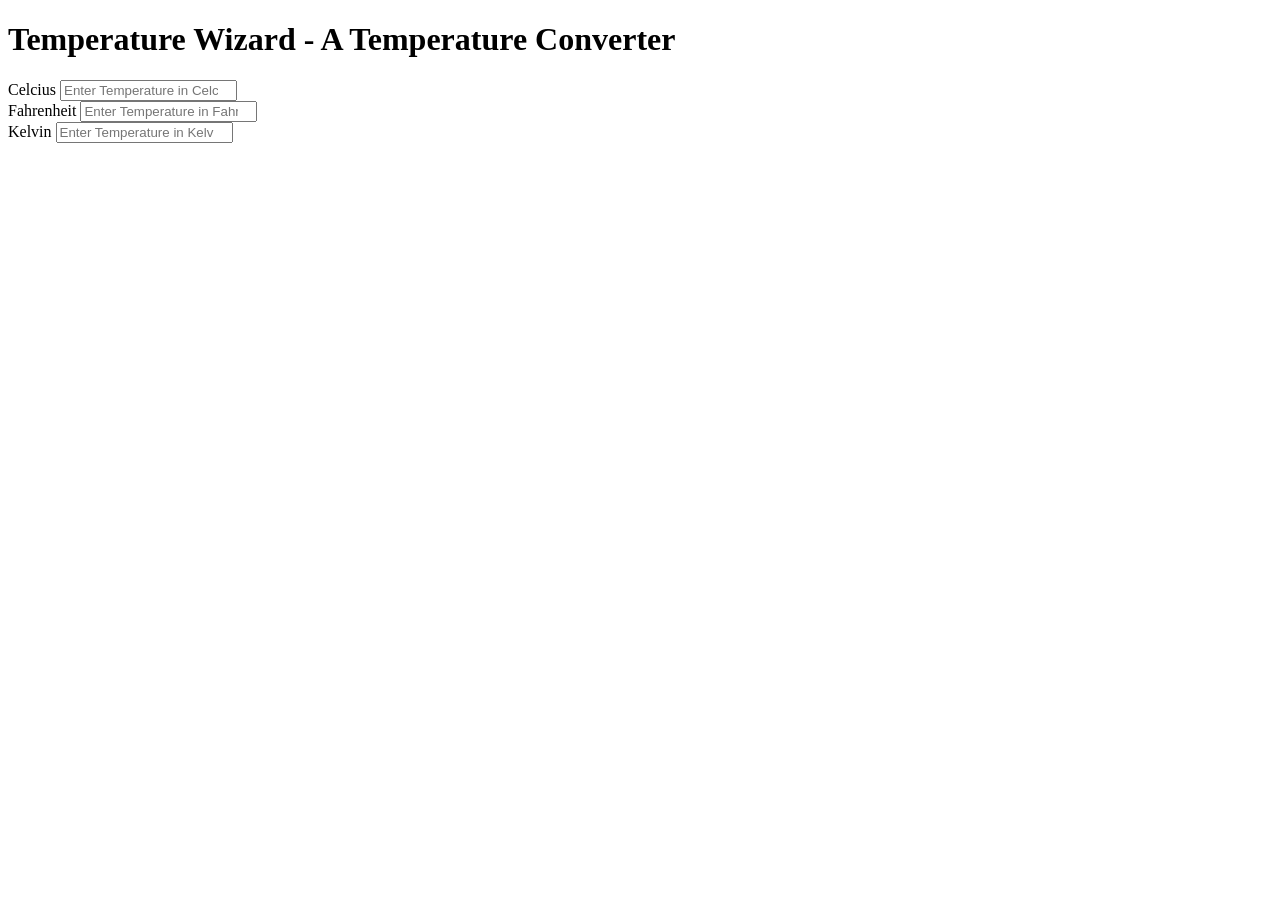
==== temperature index.html.html @ 1b15bf0d "Add files via upload" ====
<!DOCTYPE html>
<html lang="en">
<head>
    <meta charset="UTF-8">
    <meta name="viewport" content="width=device-width, initial-scale=1.0">
    <title>Temperature Wizard</title>
    <link rel="stylesheet" href="style.css">
    <link rel="icon" type="image/x-icon" href="favicon.ico">
</head>
<body>
    <div class="container">
        <h1 class="heading">Temperature Wizard - A Temperature Converter </h1>
        <div class="temp-container">
            <label for="Celcius">Celcius</label>
            <input 
            onchange ="computeTemp(event)"
            type="number" 
            name="Celcius" 
            id="Celcius" 
            class="Celcius" 
            placeholder="Enter Temperature in Celcius"/>    
        </div>
        <div class="temp-container">
            <label for="fahre">Fahrenheit</label>
            <input 
            onchange="computeTemp(event)"
            type="number" 
            name="Fahrenheit" 
            id="Fahrenheit" 
            class="Fahrenheit" 
            placeholder="Enter Temperature in Fahrenheit"/>    
        </div>
        <div class="temp-container">
            <label for="Kelvin">Kelvin</label>
            <input 
            onchange="computeTemp(event)"
            type="number" 
            name="Kelvin" 
            id="Kelvin" 
            class="Kelvin" 
            placeholder="Enter Temperature in Kelvin"/>    
        </div>
    </div>
    
    
    <script src="./script.js"></script>
</body>
</html>
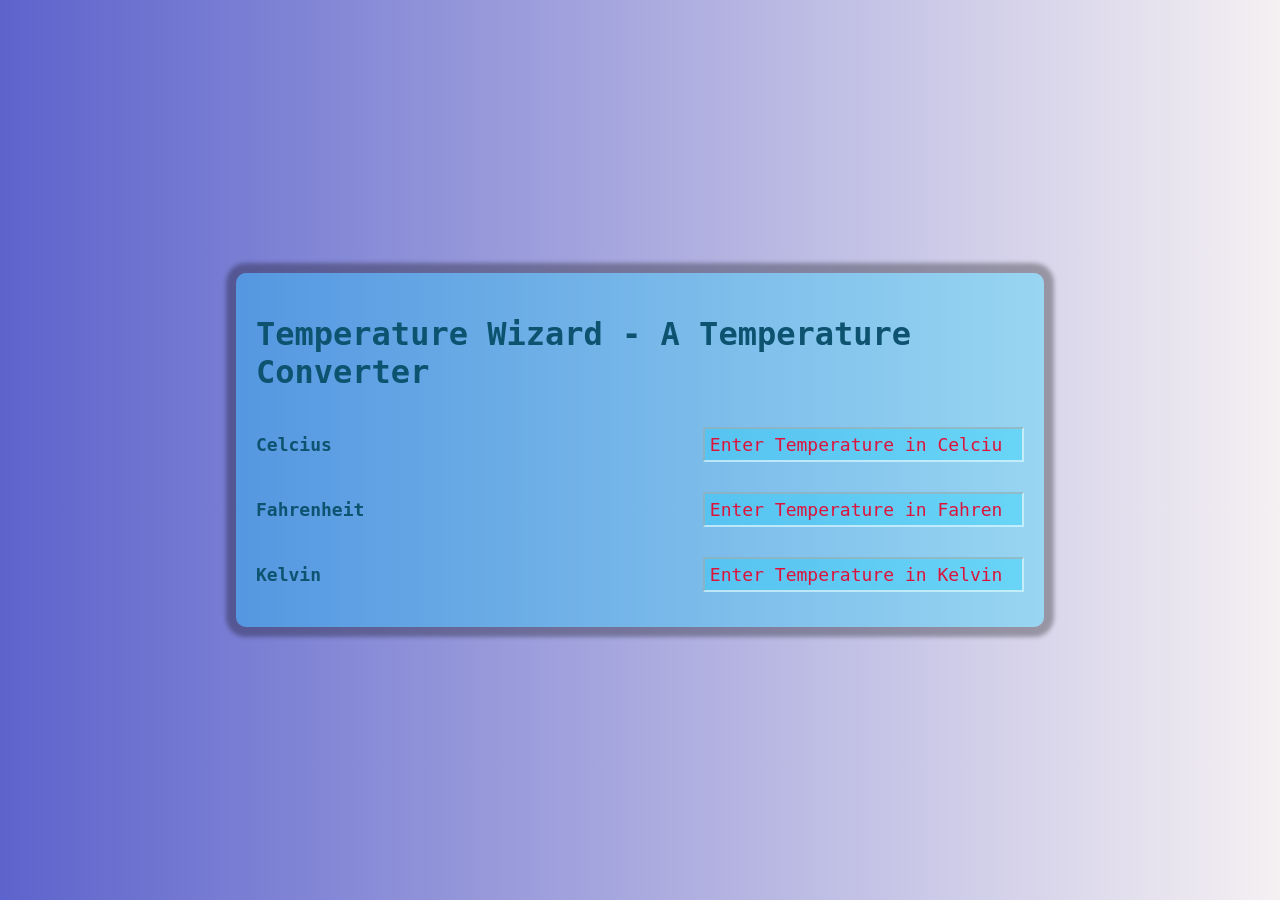
==== commit 10166b81: "Update temperature index.html.html" ====
--- a/temperature index.html.html
+++ b/temperature index.html.html
@@ -4,7 +4,7 @@
     <meta charset="UTF-8">
     <meta name="viewport" content="width=device-width, initial-scale=1.0">
     <title>Temperature Wizard</title>
-    <link rel="stylesheet" href="style.css">
+    <link rel="stylesheet" href="temperature style.css.css">
     <link rel="icon" type="image/x-icon" href="favicon.ico">
 </head>
 <body>
@@ -45,4 +45,4 @@
     
     <script src="./script.js"></script>
 </body>
-</html>+</html>
--- a/temperature style.css.css
+++ b/temperature style.css.css
@@ -0,0 +1,74 @@
+body {
+    margin: 0;
+    display: flex;
+    justify-content: center;
+    align-items: center;
+    min-height: 100vh;
+    background: linear-gradient(90deg, rgba(93, 99, 204, 1) 0%, rgba(245, 240, 242, 1) 100%, rgba(0, 212, 255, 1) 100%);
+    font-family: monospace, sans-serif;
+    color: #0d5370;
+}
+
+.container {
+    background: rgba(0, 212, 255, 0.3);
+    padding: 20px;
+    border-radius: 10px;
+    box-shadow: 0 0 4px 10px rgba(0, 0, 0, 0.3);
+    width: 85%;
+    max-width: 800px;
+    min-height: 300px;
+    display: flex;
+    flex-direction: column;
+    align-items: center;
+}
+
+.heading {
+    font-size: 32px;
+}
+
+.temp-container {
+    width: 100%;
+    padding: 15px;
+    font-weight: bold;
+    font-size: 18px;
+    display: flex;
+    flex-direction: row;
+    align-items: center;
+    justify-content: space-between;
+}
+
+input {
+    width: 60%;
+    font-family: monospace;
+    padding: 5px;
+    outline: none;
+    background: rgba(0, 212, 255, 0.3);
+    border-color: rgba(255, 255, 255, 0.6);
+    color: darkblue;
+    font-size: 18px;
+}
+
+input::placeholder {
+    color: crimson;
+}
+
+/* Responsive CSS */
+@media (min-width: 600px) {
+    .container {
+        width: 70%;
+    }
+
+    input {
+        width: 50%;
+    }
+}
+
+@media (min-width: 900px) {
+    .container {
+        width: 60%;
+    }
+
+    input {
+        width: 40%;
+    }
+}
